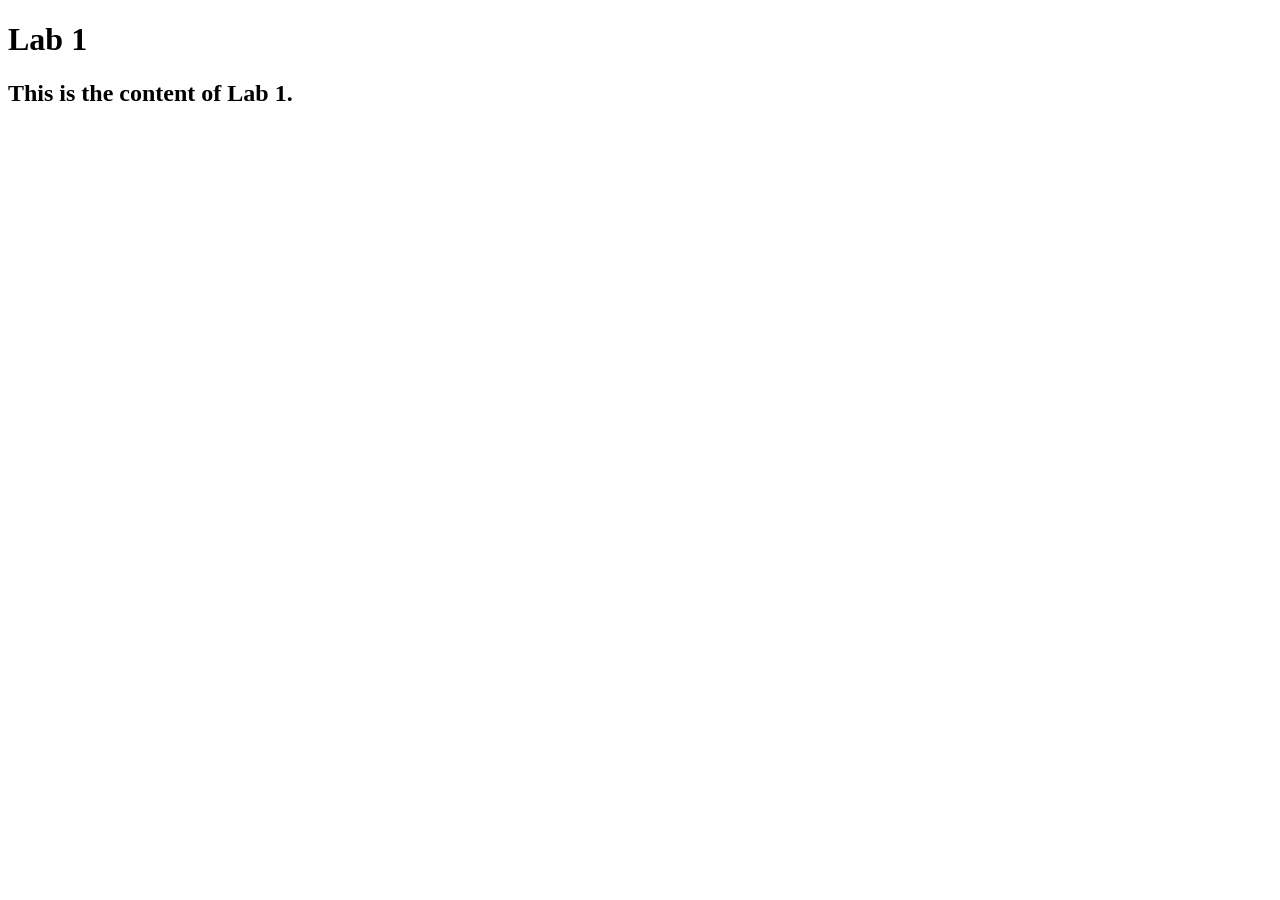
==== lab1.html @ 622372c9 "first commit" ====
<!DOCTYPE html>
<html lang="en">
<head>
    <meta charset="UTF-8">
    <meta http-equiv="X-UA-Compatible" content="IE=edge">
    <meta name="viewport" content="width=device-width, initial-scale=1.0">
    <title>Lab 1</title>
    <link rel="stylesheet" href="style.css">
</head>
<body>
    <h1>Lab 1</h1>
    <h2>This is the content of Lab 1.</h2>
</body>
</html>
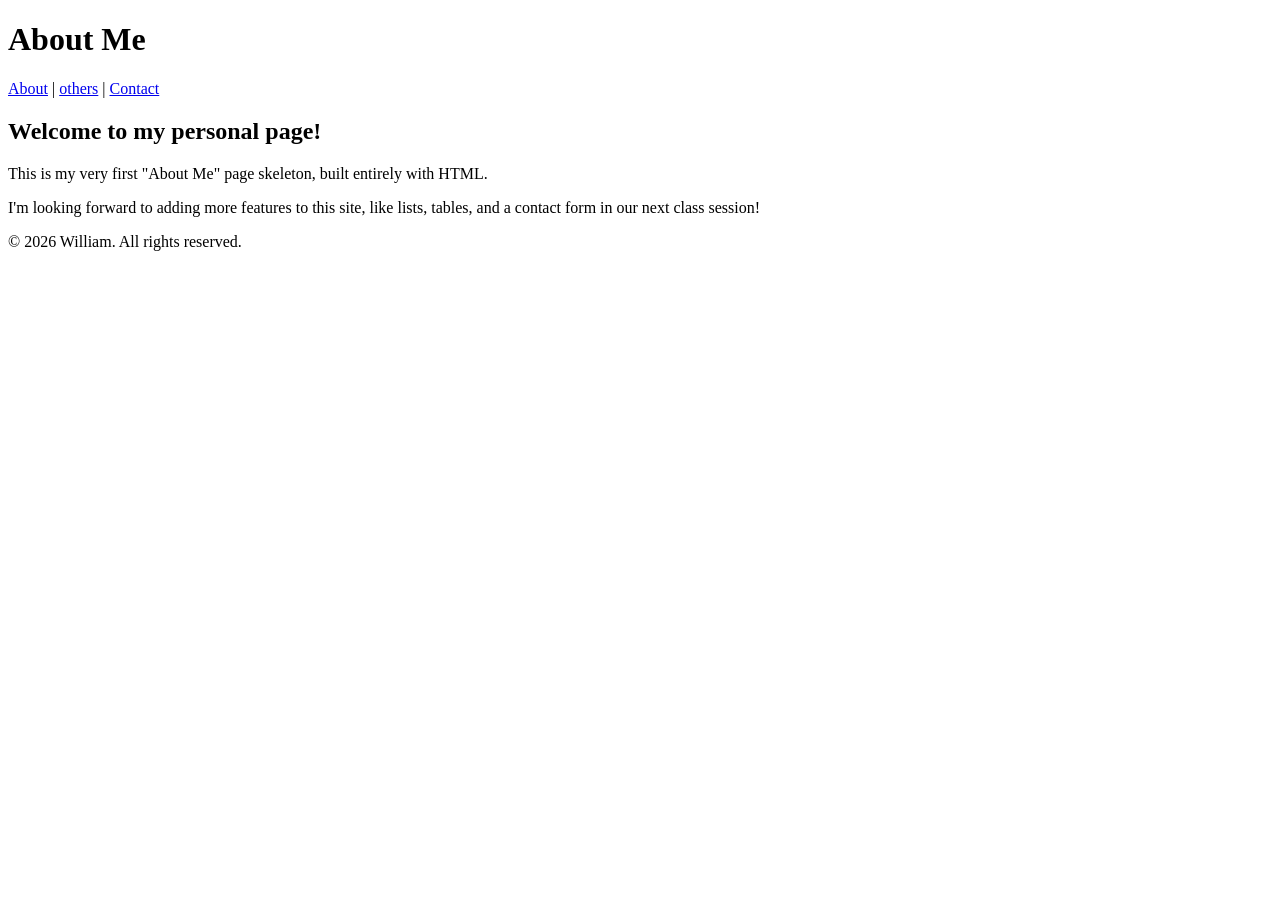
==== commit f174f583: "first commit" ====
--- a/lab1.html
+++ b/lab1.html
@@ -2,13 +2,31 @@
 <html lang="en">
 <head>
     <meta charset="UTF-8">
-    <meta http-equiv="X-UA-Compatible" content="IE=edge">
     <meta name="viewport" content="width=device-width, initial-scale=1.0">
-    <title>Lab 1</title>
-    <link rel="stylesheet" href="style.css">
+    <title>About Me</title>
 </head>
 <body>
-    <h1>Lab 1</h1>
-    <h2>This is the content of Lab 1.</h2>
+
+    <header>
+        <h1>About Me</h1>
+    </header>
+
+    <nav>
+        <a href="#about">About</a> |
+        <a href="#others">others</a> |
+        <a href="#contact">Contact</a>
+    </nav>
+
+    <main>
+        <h2>Welcome to my personal page!</h2>
+        <p> This is my very first "About Me" page skeleton, built entirely with HTML.</p>
+        
+        <p>I'm looking forward to adding more features to this site, like lists, tables, and a contact form in our next class session!</p>
+    </main>
+
+    <footer>
+        <p>&copy; 2026 William. All rights reserved.</p>
+    </footer>
+
 </body>
-</html>
+</html>
